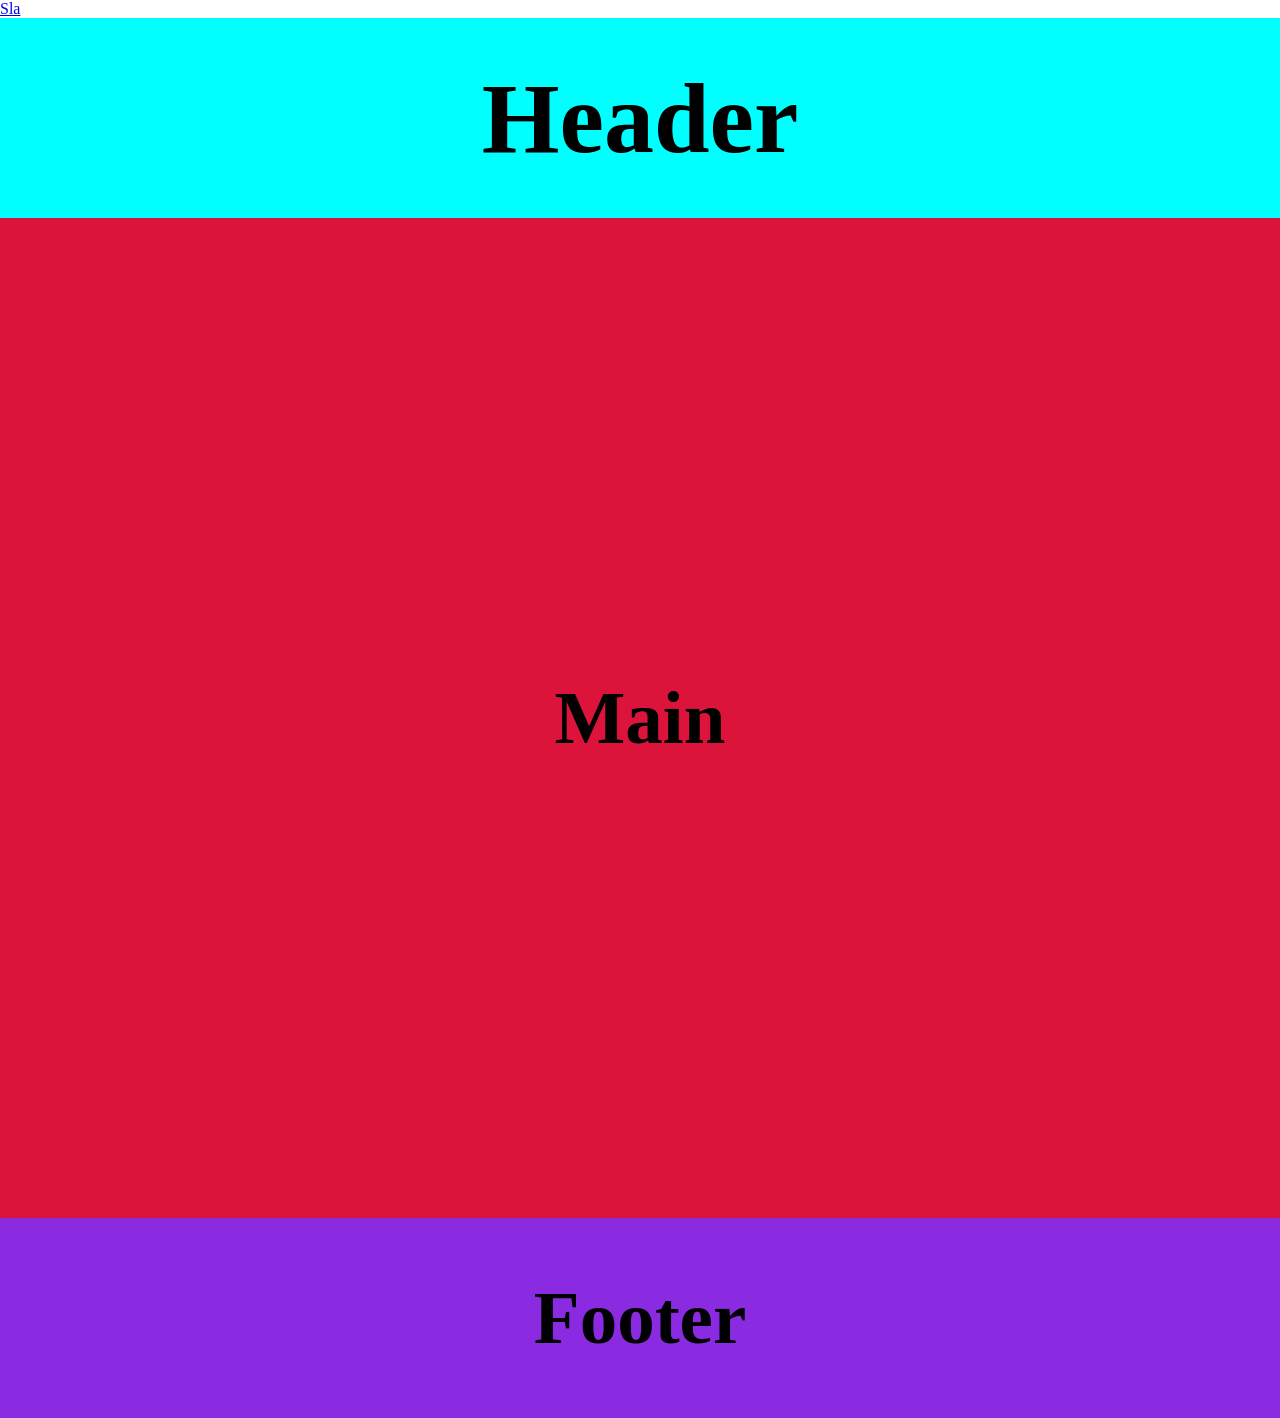
==== layout1.html @ 132fe933 "Layouts" ====
<!DOCTYPE html>
<html lang="pt-br">
<head>
    <meta charset="UTF-8">
    <meta name="viewport" content="width=device-width, initial-scale=1.0">
    <link rel="stylesheet" href="./layout1.css">
    <title>Layouts</title>
</head>
<body>
    <a href="./link.html">Sla</a>
<header class="header">
    <h1>Header</h1>
</header>


<main class="main">
    <h2>Main</h2>
</main>
<footer class="footer">
    <h2>Footer</h2>
</footer>    
</body>
</html>
---- layout1.css ----
*{
    margin: 0;
    padding: 0;
    box-sizing: border-box;
}

.body{
height: 100vh;
display: flex;
flex-direction: column;

}

.header{
    font-size: 50px;
    display: flex;
    justify-content: center;
    align-items: center;
background-color: aqua;
height: 200px;

}

.main{
    color: rgb(0, 0, 0);
    font-size: 50px;
    display: flex;
    justify-content: center;
    align-items: center;
    height: 1000px;
background-color: crimson;
flex-grow: 1;
}

.footer{
    color: black;
    font-size: 50px;
    display: flex;
    justify-content: center;
    align-items: center;
    background-color: blueviolet;
    height: 200px;
}
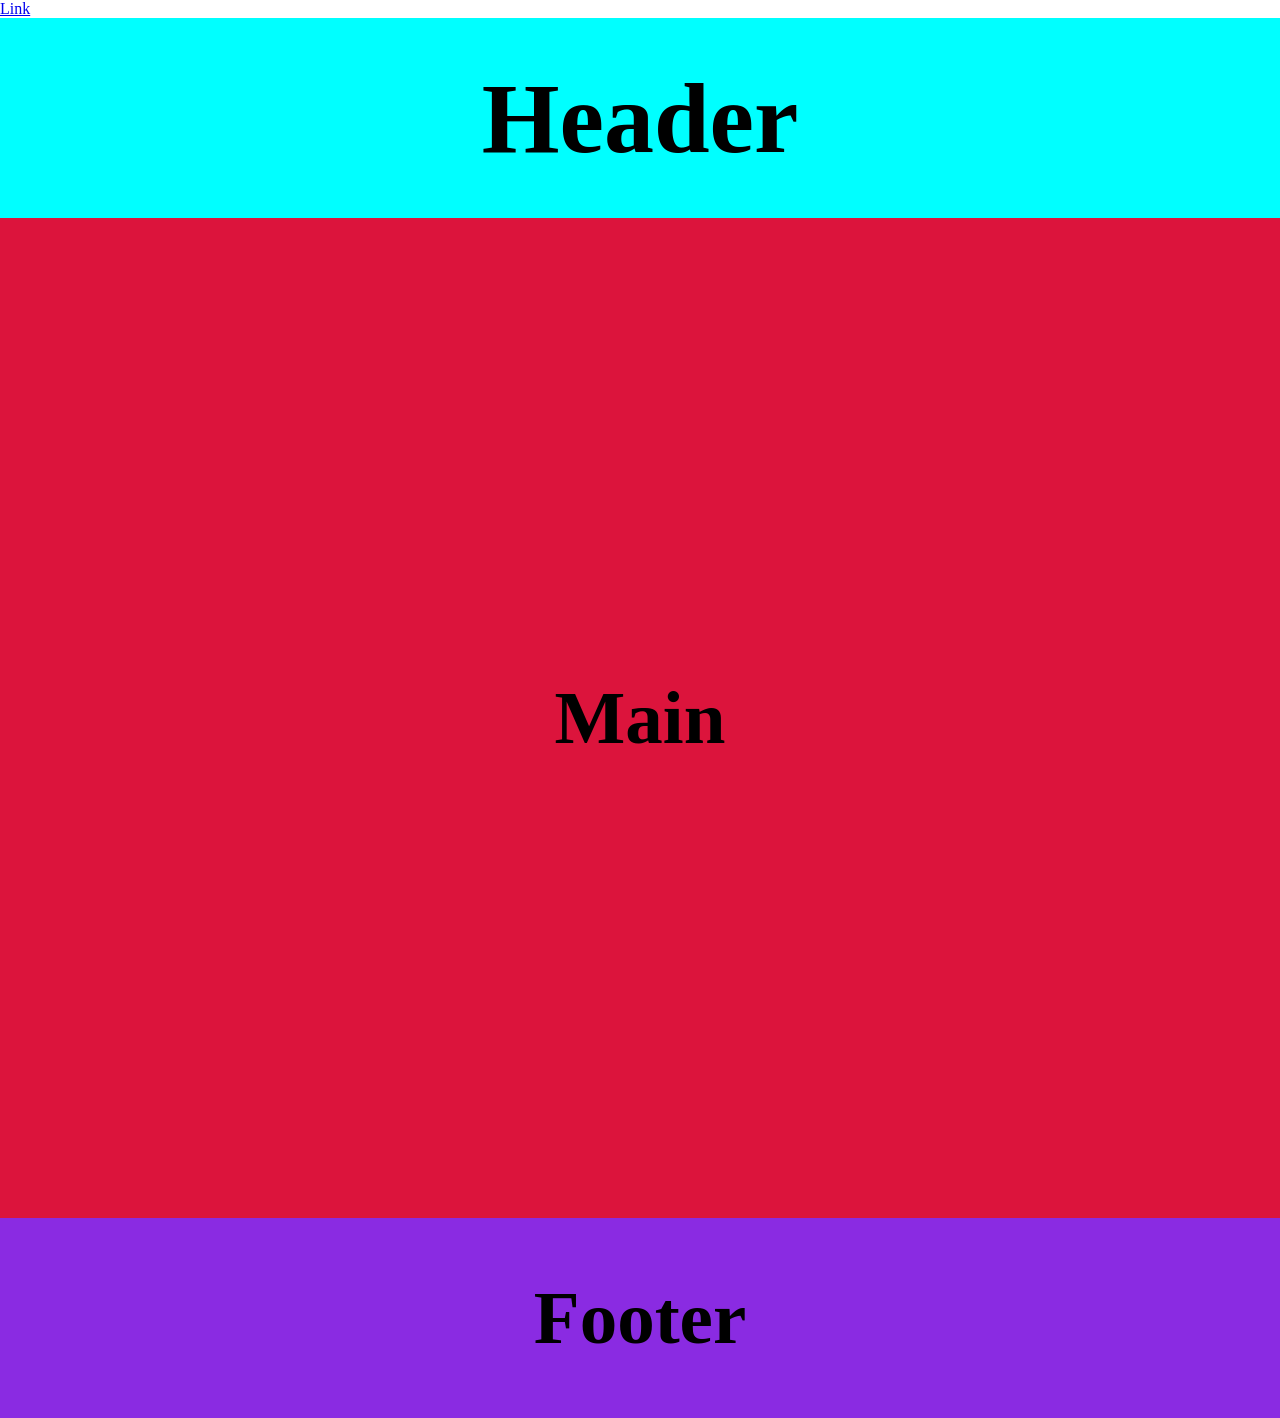
==== commit 925d0de0: "Layouts" ====
--- a/layout1.html
+++ b/layout1.html
@@ -7,7 +7,7 @@
     <title>Layouts</title>
 </head>
 <body>
-    <a href="./link.html">Sla</a>
+    <a href="./index.html">Link</a>
 <header class="header">
     <h1>Header</h1>
 </header>
